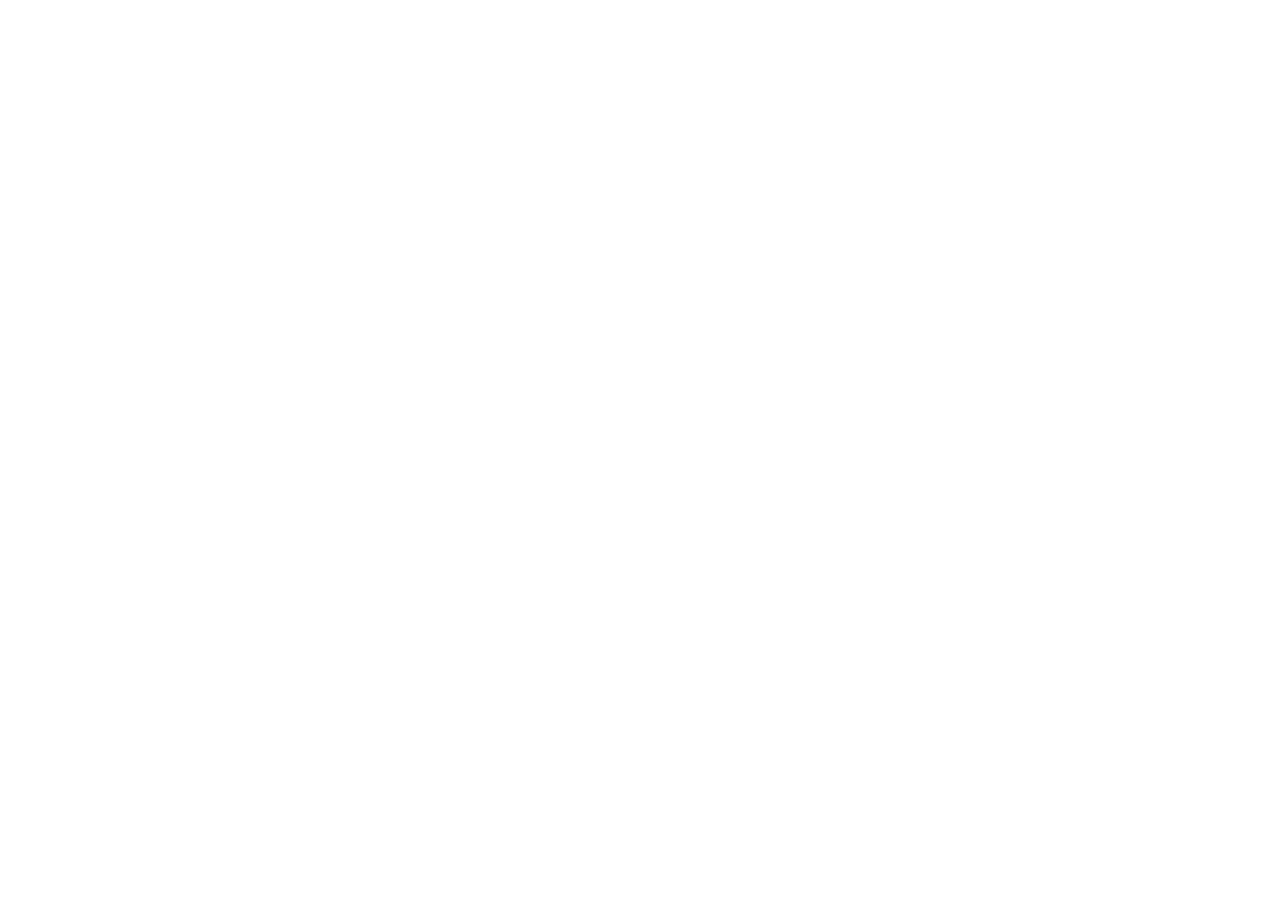
==== assets/highscore.html @ 7ad7b169 "Started 2nd html" ====
<!DOCTYPE html>
<html lang="en">
<head>
    <meta charset="UTF-8">
    <meta http-equiv="X-UA-Compatible" content="IE=edge">
    <meta name="viewport" content="width=device-width, initial-scale=1.0">
    <title>Highscores</title>
</head>
<body>
    
</body>
</html>
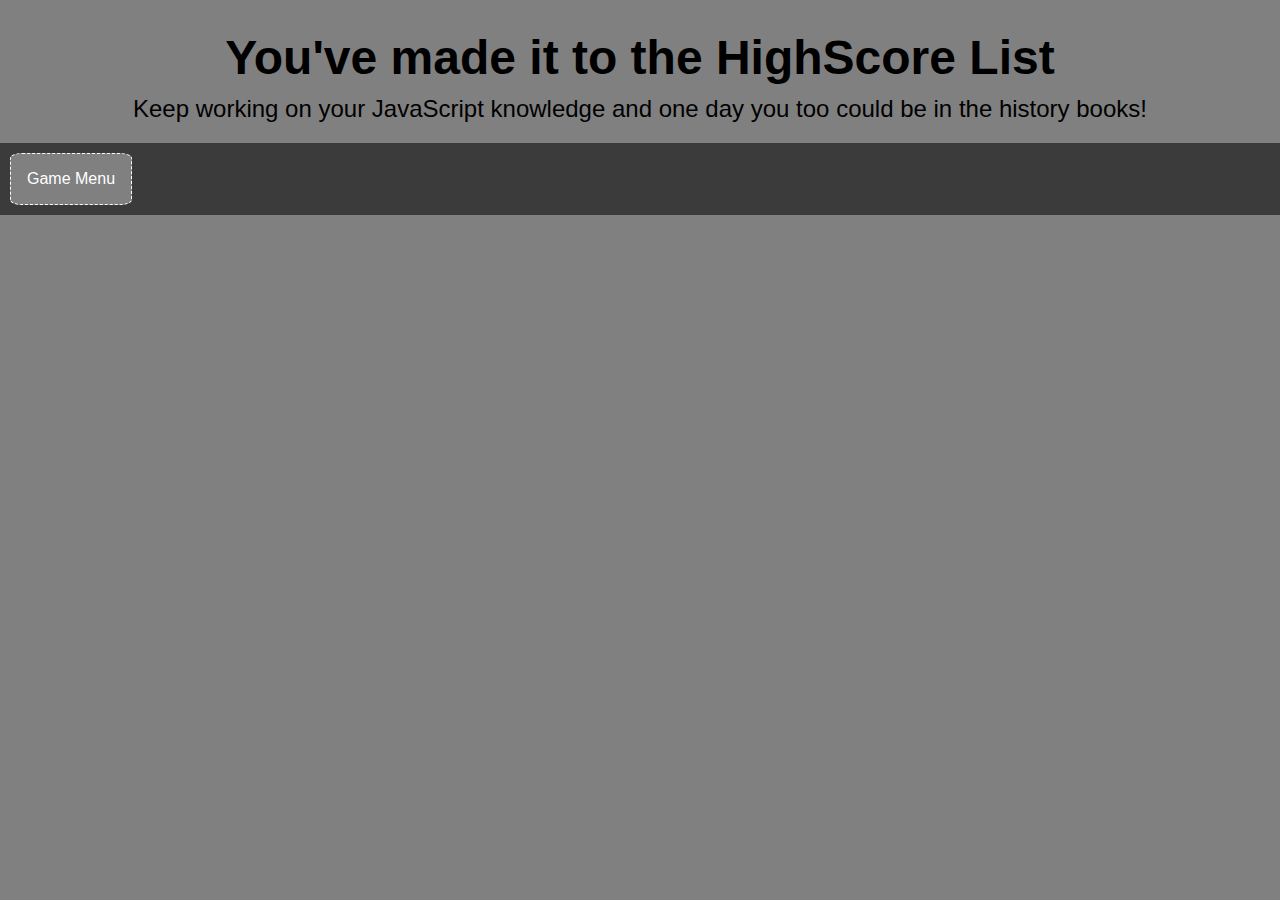
==== commit 858499d4: "html page 2 css updated" ====
--- a/assets/highscore.html
+++ b/assets/highscore.html
@@ -4,9 +4,22 @@
     <meta charset="UTF-8">
     <meta http-equiv="X-UA-Compatible" content="IE=edge">
     <meta name="viewport" content="width=device-width, initial-scale=1.0">
+    <link rel="stylesheet" href="./style.css">
     <title>Highscores</title>
 </head>
 <body>
-    
+    <header>
+        <h1>You've made it to the HighScore List</h1>
+            <p>Keep working on your JavaScript knowledge and one day you too could be in the history books!</p>
+    </header>
+    <nav class="game-info">
+        <section>
+            <div class="game-menu">
+                <button class="drop-menu">Game Menu</button>
+                <div class="drop-content">
+                    <a href="C:\Users\devin\dubootcamp\homework\week4\dm_hwk_wk4_quiz\index.html">Home</a>
+                </div>
+            </div>
+        </section>
 </body>
 </html>--- a/assets/style.css
+++ b/assets/style.css
@@ -0,0 +1,143 @@
+/* Universal selector */
+* {
+    margin:0;
+    padding:0;
+    box-sizing: border-box;
+  }
+
+/* Styling for welcome text and start button */
+body {
+    max-height: 100%;
+    flex-direction: row;
+    flex-wrap: wrap; 
+    justify-content: center;
+    align-items: center;
+    background-color: grey;
+    font-family: 'Trebuchet MS', 'Lucida Sans Unicode', 'Lucida Grande', 'Lucida Sans', Arial, sans-serif;
+
+}
+
+header {
+    display: flex;
+    flex-direction: column;
+    flex-wrap: wrap;
+    padding: 20px;
+    background-color: grey;
+    color: black;
+    justify-content: center;
+    align-items: center;
+}
+
+h1 {
+    display: flex;
+    flex-direction: row;
+    flex-wrap: wrap;
+    margin: 10px;
+    font-size: 48px;
+}
+
+p {
+    font-size: 24px;
+}
+
+.start-btn {
+    height: 60px;
+    width: 100px;
+    background-color: lightgreen;
+    color: black;
+    font-weight: bold;
+    border-radius: 5px;
+    margin-left: 5px;
+    border-style: inset;
+    font-size: 20px;
+}
+
+
+nav {
+    display: flex;
+    flex-direction: row;
+    flex-wrap: wrap; 
+    justify-content: space-between;
+    align-items: center;
+    background-color: rgb(59, 59, 59);
+    color: white;
+}
+
+/* This is the dropdown menu styling */
+
+.game-menu {
+    font-size: 20px;
+    padding: 10px;
+    position: relative;
+    display: inline-block;
+}
+
+.drop-menu {
+    background-color: grey;
+    color: white;
+    padding: 16px;
+    font-size: 16px;
+    border: 1px dashed;
+    border-radius: 10%;
+}
+
+.drop-content {
+    display: none;
+    position: absolute;
+    background-color: #f1f1f1;
+    min-width: 160px;
+    box-shadow: 0px 8px 16px 0px rgba(0,0,0,0.2);
+    z-index: 1;
+}
+
+.drop-content a {
+    color: black;
+    padding: 12px 16px;
+    text-decoration: none;
+    display: block;
+}
+
+.drop-content a:hover {background-color: #ddd;}
+
+.game-menu:hover .drop-content {display: block;}
+  
+.game-menu:hover .drop-menu {background-color: #3e8e41;}
+
+.quiz-timer {
+    background-color: grey;
+    font-size: 20px;
+    padding: 10px;
+    border: 1px dashed;
+    border-radius: 10%;
+    margin-right: 10px;
+}
+
+/* Styling for main area where questions and answers appear */
+
+
+main {
+    flex-direction: row;
+    flex-wrap: wrap; 
+    justify-content: center;
+    align-items: center;
+}
+.quiz-area {
+    background-color: wheat;
+    font-size: 40px;
+    display: flex;
+    flex-direction: column;
+    flex-wrap: wrap; 
+    justify-content: center;
+    align-items: center;
+    border: 1px solid black;
+    padding: 25px;
+    margin: 0px, 50px;
+    width: 75%;
+}
+
+.answer {
+    color: black;
+    font-weight: bold;
+    font-size: 30px;
+}
+
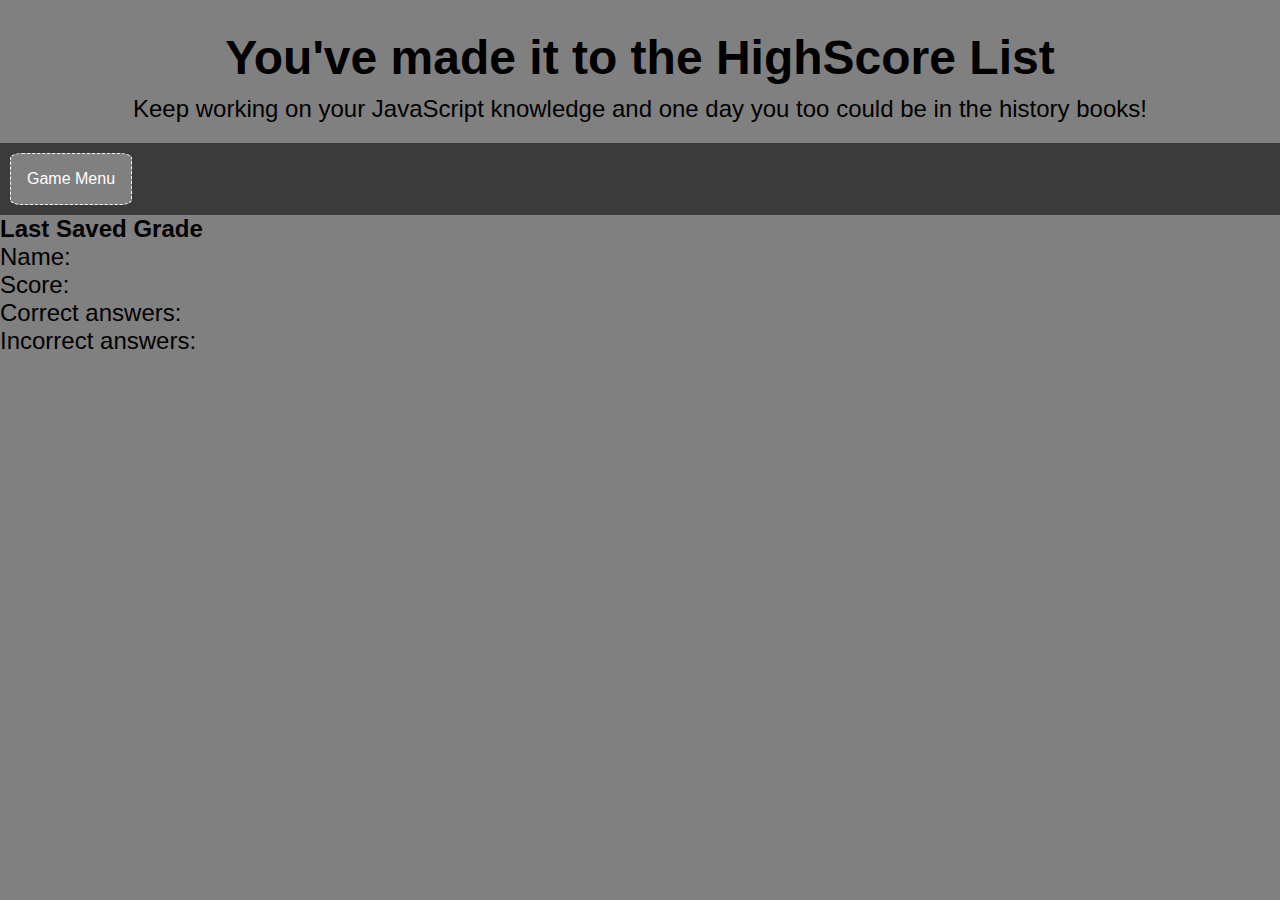
==== commit 19e0992e: "Last update before resubmit" ====
--- a/assets/highscore.html
+++ b/assets/highscore.html
@@ -21,5 +21,15 @@
                 </div>
             </div>
         </section>
+    </nav>
+    <main>
+        <div class="card">
+            <h2>Last Saved Grade</h2>
+            <p>Name: <span id="saved-name"></span></p>
+            <p>Score: <span id="saved-score"></span></p>
+            <p>Correct answers: <span id="saved-correct"></span></p>
+            <p>Incorrect answers: <span id="saved-incorrect"></span></p>
+          </div>
+    </main>    
 </body>
 </html>--- a/assets/style.css
+++ b/assets/style.css
@@ -43,13 +43,21 @@
 .start-btn {
     height: 60px;
     width: 100px;
+    font-size: 20px;
+    font-weight: bold;
     background-color: lightgreen;
     color: black;
-    font-weight: bold;
-    border-radius: 5px;
+    border: 5px solid green;
+    border-radius: 15px;
+    border-style: outset;
     margin-left: 5px;
-    border-style: inset;
-    font-size: 20px;
+    
+   
+
+}
+
+.start-btn:hover {
+    border-color: yellow;
 }
 
 
@@ -122,22 +130,38 @@
     align-items: center;
 }
 .quiz-area {
-    background-color: wheat;
+    background-color: rgb(252, 243, 228);
     font-size: 40px;
     display: flex;
     flex-direction: column;
     flex-wrap: wrap; 
-    justify-content: center;
+    justify-content: left;
     align-items: center;
     border: 1px solid black;
+    border-radius: 15px;
     padding: 25px;
-    margin: 0px, 50px;
+    margin-left: 160px;
     width: 75%;
 }
 
-.answer {
+#answer {
     color: black;
+    background-color: lightgreen;
     font-weight: bold;
-    font-size: 30px;
+    font-size: 20px;
+    height: 50px;
+    width: 500px;
+    padding: 15px;
+    margin: 25px;
+    border: 5px solid green;
+    border-radius: 10px;
+    border-style: outset;
+    display: flex;
+    flex-direction: column;
+    text-align: center;
+    align-items: center;
 }
 
+#answer:hover {
+    border-color: yellow;
+}
